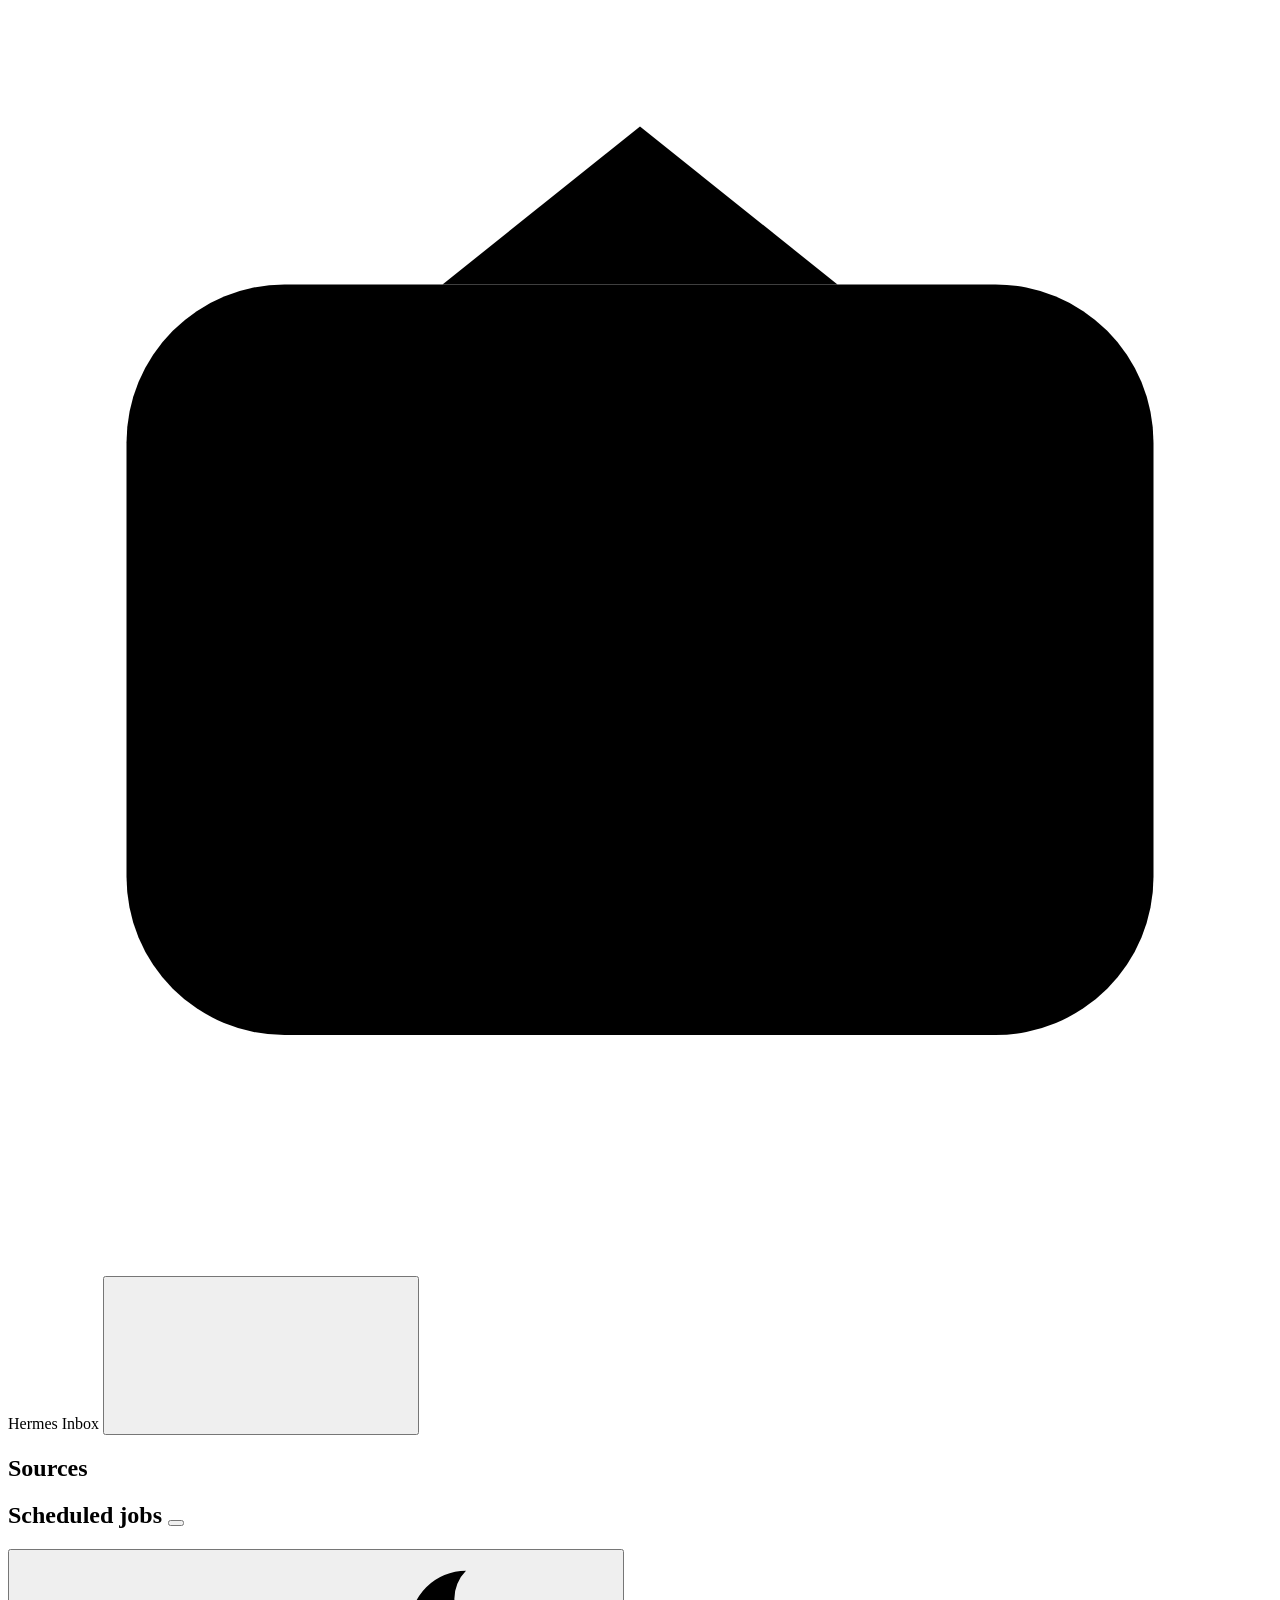
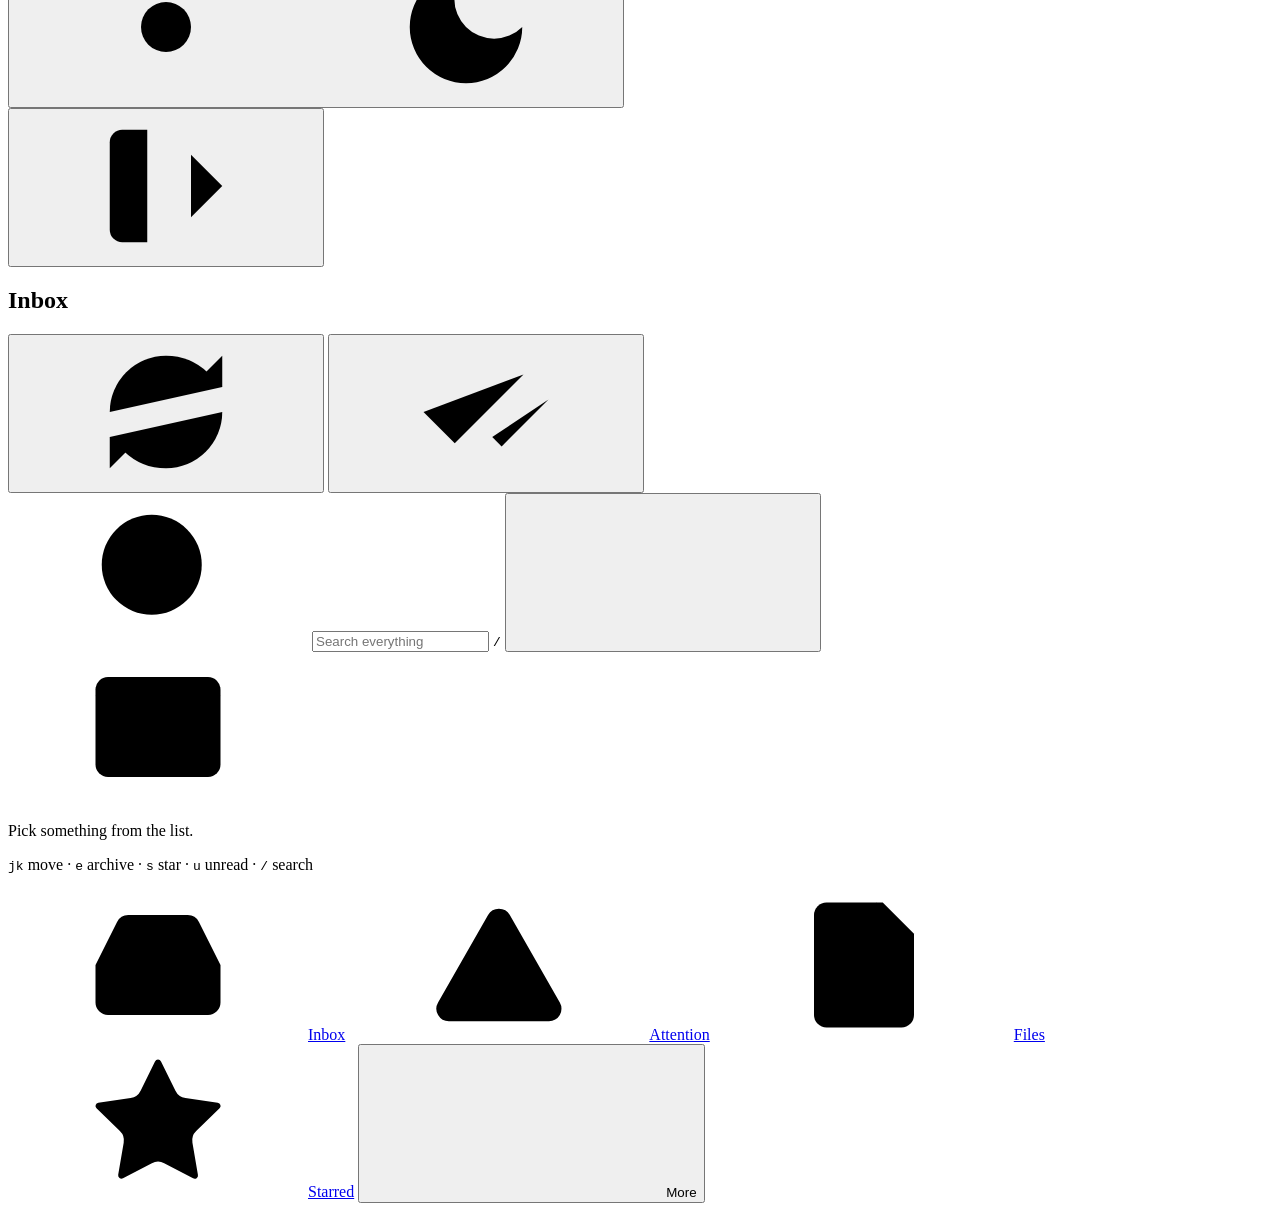
==== hermes_inbox/static/index.html @ 0f51ac11 "Hermes Inbox 0.1.0 One inbox for everything a Hermes Agent does: scheduled-run results, files the ag" ====
<!doctype html>
<html lang="en" data-theme="dark">
<head>
<meta charset="utf-8">
<meta name="viewport" content="width=device-width, initial-scale=1, viewport-fit=cover">
<meta name="theme-color" content="#1a1c21">
<meta name="apple-mobile-web-app-capable" content="yes">
<meta name="mobile-web-app-capable" content="yes">
<meta name="apple-mobile-web-app-status-bar-style" content="black-translucent">
<meta name="apple-mobile-web-app-title" content="Inbox">
<title>Hermes Inbox</title>
<link rel="icon" href="/static/icon.svg" type="image/svg+xml">
<link rel="apple-touch-icon" href="/static/apple-touch-icon.png">
<link rel="manifest" href="/static/manifest.webmanifest">
<script src="/static/theme.js"></script>
<link rel="stylesheet" href="/static/app.css">
</head>
<body>
<svg xmlns="http://www.w3.org/2000/svg" style="display:none" aria-hidden="true">
  <defs>
    <symbol id="i-inbox" viewBox="0 0 24 24"><path d="M22 12h-6l-2 3h-4l-2-3H2"/><path d="M5.45 5.11 2 12v6a2 2 0 0 0 2 2h16a2 2 0 0 0 2-2v-6l-3.45-6.89A2 2 0 0 0 16.76 4H7.24a2 2 0 0 0-1.79 1.11z"/></symbol>
    <symbol id="i-alert" viewBox="0 0 24 24"><path d="m21.73 18-8-14a2 2 0 0 0-3.48 0l-8 14A2 2 0 0 0 4 21h16a2 2 0 0 0 1.73-3"/><path d="M12 9v4"/><path d="M12 17h.01"/></symbol>
    <symbol id="i-star" viewBox="0 0 24 24"><path d="M11.52 2.3a.53.53 0 0 1 .96 0l2.31 4.68a2.1 2.1 0 0 0 1.6 1.16l5.16.76a.53.53 0 0 1 .3.91l-3.74 3.63a2.1 2.1 0 0 0-.6 1.88l.88 5.14a.53.53 0 0 1-.78.56l-4.62-2.43a2.1 2.1 0 0 0-1.97 0L6.4 21.01a.53.53 0 0 1-.77-.56l.88-5.14a2.1 2.1 0 0 0-.61-1.88L2.16 9.8a.53.53 0 0 1 .29-.9l5.17-.76a2.1 2.1 0 0 0 1.6-1.16z"/></symbol>
    <symbol id="i-archive" viewBox="0 0 24 24"><rect width="20" height="5" x="2" y="3" rx="1"/><path d="M4 8v11a2 2 0 0 0 2 2h12a2 2 0 0 0 2-2V8"/><path d="M10 12h4"/></symbol>
    <symbol id="i-layers" viewBox="0 0 24 24"><path d="m12.83 2.18a2 2 0 0 0-1.66 0L2.6 6.08a1 1 0 0 0 0 1.83l8.58 3.91a2 2 0 0 0 1.66 0l8.58-3.9a1 1 0 0 0 0-1.83Z"/><path d="m22 17.65-9.17 4.16a2 2 0 0 1-1.66 0L2 17.65"/><path d="m22 12.65-9.17 4.16a2 2 0 0 1-1.66 0L2 12.65"/></symbol>
    <symbol id="i-clock" viewBox="0 0 24 24"><circle cx="12" cy="12" r="10"/><path d="M12 6v6l4 2"/></symbol>
    <symbol id="i-file" viewBox="0 0 24 24"><path d="M15 2H6a2 2 0 0 0-2 2v16a2 2 0 0 0 2 2h12a2 2 0 0 0 2-2V7Z"/><path d="M14 2v4a2 2 0 0 0 2 2h4"/></symbol>
    <symbol id="i-board" viewBox="0 0 24 24"><rect width="18" height="18" x="3" y="3" rx="2"/><path d="M8 7v7"/><path d="M12 7v4"/><path d="M16 7v9"/></symbol>
    <symbol id="i-note" viewBox="0 0 24 24"><path d="M16 3H5a2 2 0 0 0-2 2v14a2 2 0 0 0 2 2h14a2 2 0 0 0 2-2V8Z"/><path d="M15 3v4a2 2 0 0 0 2 2h4"/></symbol>
    <symbol id="i-search" viewBox="0 0 24 24"><circle cx="11" cy="11" r="8"/><path d="m21 21-4.3-4.3"/></symbol>
    <symbol id="i-refresh" viewBox="0 0 24 24"><path d="M3 12a9 9 0 0 1 9-9 9.75 9.75 0 0 1 6.74 2.74L21 8"/><path d="M21 3v5h-5"/><path d="M21 12a9 9 0 0 1-9 9 9.75 9.75 0 0 1-6.74-2.74L3 16"/><path d="M8 16H3v5"/></symbol>
    <symbol id="i-checks" viewBox="0 0 24 24"><path d="M18 6 7 17l-5-5"/><path d="m22 10-7.5 7.5L13 16"/></symbol>
    <symbol id="i-back" viewBox="0 0 24 24"><path d="m15 18-6-6 6-6"/></symbol>
    <symbol id="i-up" viewBox="0 0 24 24"><path d="m18 15-6-6-6 6"/></symbol>
    <symbol id="i-down" viewBox="0 0 24 24"><path d="m6 9 6 6 6-6"/></symbol>
    <symbol id="i-download" viewBox="0 0 24 24"><path d="M21 15v4a2 2 0 0 1-2 2H5a2 2 0 0 1-2-2v-4"/><path d="m7 10 5 5 5-5"/><path d="M12 15V3"/></symbol>
    <symbol id="i-external" viewBox="0 0 24 24"><path d="M15 3h6v6"/><path d="M10 14 21 3"/><path d="M18 13v6a2 2 0 0 1-2 2H5a2 2 0 0 1-2-2V8a2 2 0 0 1 2-2h6"/></symbol>
    <symbol id="i-mail" viewBox="0 0 24 24"><rect width="20" height="16" x="2" y="4" rx="2"/><path d="m22 7-8.97 5.7a1.94 1.94 0 0 1-2.06 0L2 7"/></symbol>
    <symbol id="i-menu" viewBox="0 0 24 24"><path d="M4 6h16"/><path d="M4 12h16"/><path d="M4 18h16"/></symbol>
    <symbol id="i-x" viewBox="0 0 24 24"><path d="M18 6 6 18"/><path d="m6 6 12 12"/></symbol>
    <symbol id="i-logout" viewBox="0 0 24 24"><path d="M9 21H5a2 2 0 0 1-2-2V5a2 2 0 0 1 2-2h4"/><path d="m16 17 5-5-5-5"/><path d="M21 12H9"/></symbol>
    <symbol id="i-sun" viewBox="0 0 24 24"><circle cx="12" cy="12" r="4"/><path d="M12 2v2"/><path d="M12 20v2"/><path d="m4.93 4.93 1.41 1.41"/><path d="m17.66 17.66 1.41 1.41"/><path d="M2 12h2"/><path d="M20 12h2"/><path d="m6.34 17.66-1.41 1.41"/><path d="m19.07 4.93-1.41 1.41"/></symbol>
    <symbol id="i-moon" viewBox="0 0 24 24"><path d="M12 3a6 6 0 0 0 9 9 9 9 0 1 1-9-9Z"/></symbol>
  </defs>
</svg>

<div class="app" id="app" data-pane="list">
  <nav class="sidebar" id="sidebar" aria-label="Mailboxes">
    <div class="brand">
      <svg class="brand-mark" viewBox="0 0 32 32" aria-hidden="true"><rect x="3" y="7" width="26" height="19" rx="4"/><path d="M3 18h7l2 3h8l2-3h7"/><path d="M11 7l5-4 5 4"/></svg>
      <span>Hermes Inbox</span>
      <button class="icon-btn drawer-close only-narrow" id="btn-drawer-close" type="button" aria-label="Close menu"><svg><use href="#i-x"/></svg></button>
    </div>
    <ul class="nav" id="nav-views"></ul>
    <h2 class="nav-heading">Sources</h2>
    <ul class="nav" id="nav-sources"></ul>
    <h2 class="nav-heading">Scheduled jobs <button class="link-btn" id="jobs-toggle" type="button"></button></h2>
    <ul class="nav nav-groups" id="nav-jobs"></ul>
    <h2 class="nav-heading" id="boards-heading" hidden>Kanban boards</h2>
    <ul class="nav nav-groups" id="nav-boards"></ul>
    <div class="sidebar-foot">
      <span id="index-status" class="muted"></span>
      <div class="foot-actions">
        <button class="icon-btn" id="btn-theme" type="button" title="Switch to light theme" aria-label="Switch to light theme">
          <svg class="theme-icon-dark"><use href="#i-sun"/></svg><svg class="theme-icon-light"><use href="#i-moon"/></svg>
        </button>
        <form method="post" action="/logout"><button class="icon-btn" type="submit" title="Sign out" aria-label="Sign out"><svg><use href="#i-logout"/></svg></button></form>
      </div>
    </div>
  </nav>
  <div class="scrim" id="scrim"></div>

  <section class="listpane" aria-label="Items">
    <header class="list-head">
      <div class="list-title-row">
        <h1 id="list-title">Inbox</h1>
        <span class="count muted" id="list-count"></span>
        <div class="spacer"></div>
        <button class="icon-btn" id="btn-reindex" type="button" title="Check for new items" aria-label="Check for new items"><svg><use href="#i-refresh"/></svg></button>
        <button class="icon-btn" id="btn-markall" type="button" title="Mark all read (Shift+I)" aria-label="Mark everything here as read"><svg><use href="#i-checks"/></svg></button>
      </div>
      <label class="search" id="search-box">
        <svg aria-hidden="true"><use href="#i-search"/></svg>
        <input id="search" type="search" placeholder="Search everything" autocomplete="off" autocapitalize="off" spellcheck="false" enterkeyhint="search" aria-label="Search">
        <kbd>/</kbd>
        <button class="icon-btn search-clear" id="search-clear" type="button" aria-label="Clear search"><svg><use href="#i-x"/></svg></button>
      </label>
      <div class="filters" id="filters"></div>
    </header>
    <div class="list" id="list" role="listbox" aria-label="Items" tabindex="0"></div>
  </section>

  <main class="reader" id="reader" aria-label="Reading pane">
    <div class="reader-empty" id="reader-empty">
      <svg><use href="#i-mail"/></svg>
      <p>Pick something from the list.</p>
      <p class="muted keys"><kbd>j</kbd><kbd>k</kbd> move · <kbd>e</kbd> archive · <kbd>s</kbd> star · <kbd>u</kbd> unread · <kbd>/</kbd> search</p>
    </div>
    <article class="item" id="item" hidden></article>
  </main>

  <nav class="tabbar" id="tabbar" aria-label="Main">
    <a class="tab" href="#/view/inbox" data-tab="inbox"><svg><use href="#i-inbox"/></svg>Inbox<span class="tab-badge" data-badge="inbox"></span></a>
    <a class="tab" href="#/view/attention" data-tab="attention"><svg><use href="#i-alert"/></svg>Attention<span class="tab-badge hot" data-badge="attention"></span></a>
    <a class="tab" href="#/source/artifact" data-tab="artifact"><svg><use href="#i-file"/></svg>Files</a>
    <a class="tab" href="#/view/starred" data-tab="starred"><svg><use href="#i-star"/></svg>Starred</a>
    <button class="tab" type="button" id="btn-menu" data-tab="more" aria-label="All mailboxes and jobs"><svg><use href="#i-menu"/></svg>More</button>
  </nav>
</div>
<div class="toast" id="toast" role="status" aria-live="polite"></div>
<script src="/static/vendor/marked.min.js"></script>
<script src="/static/vendor/purify.min.js"></script>
<script src="/static/app.js"></script>
</body>
</html>
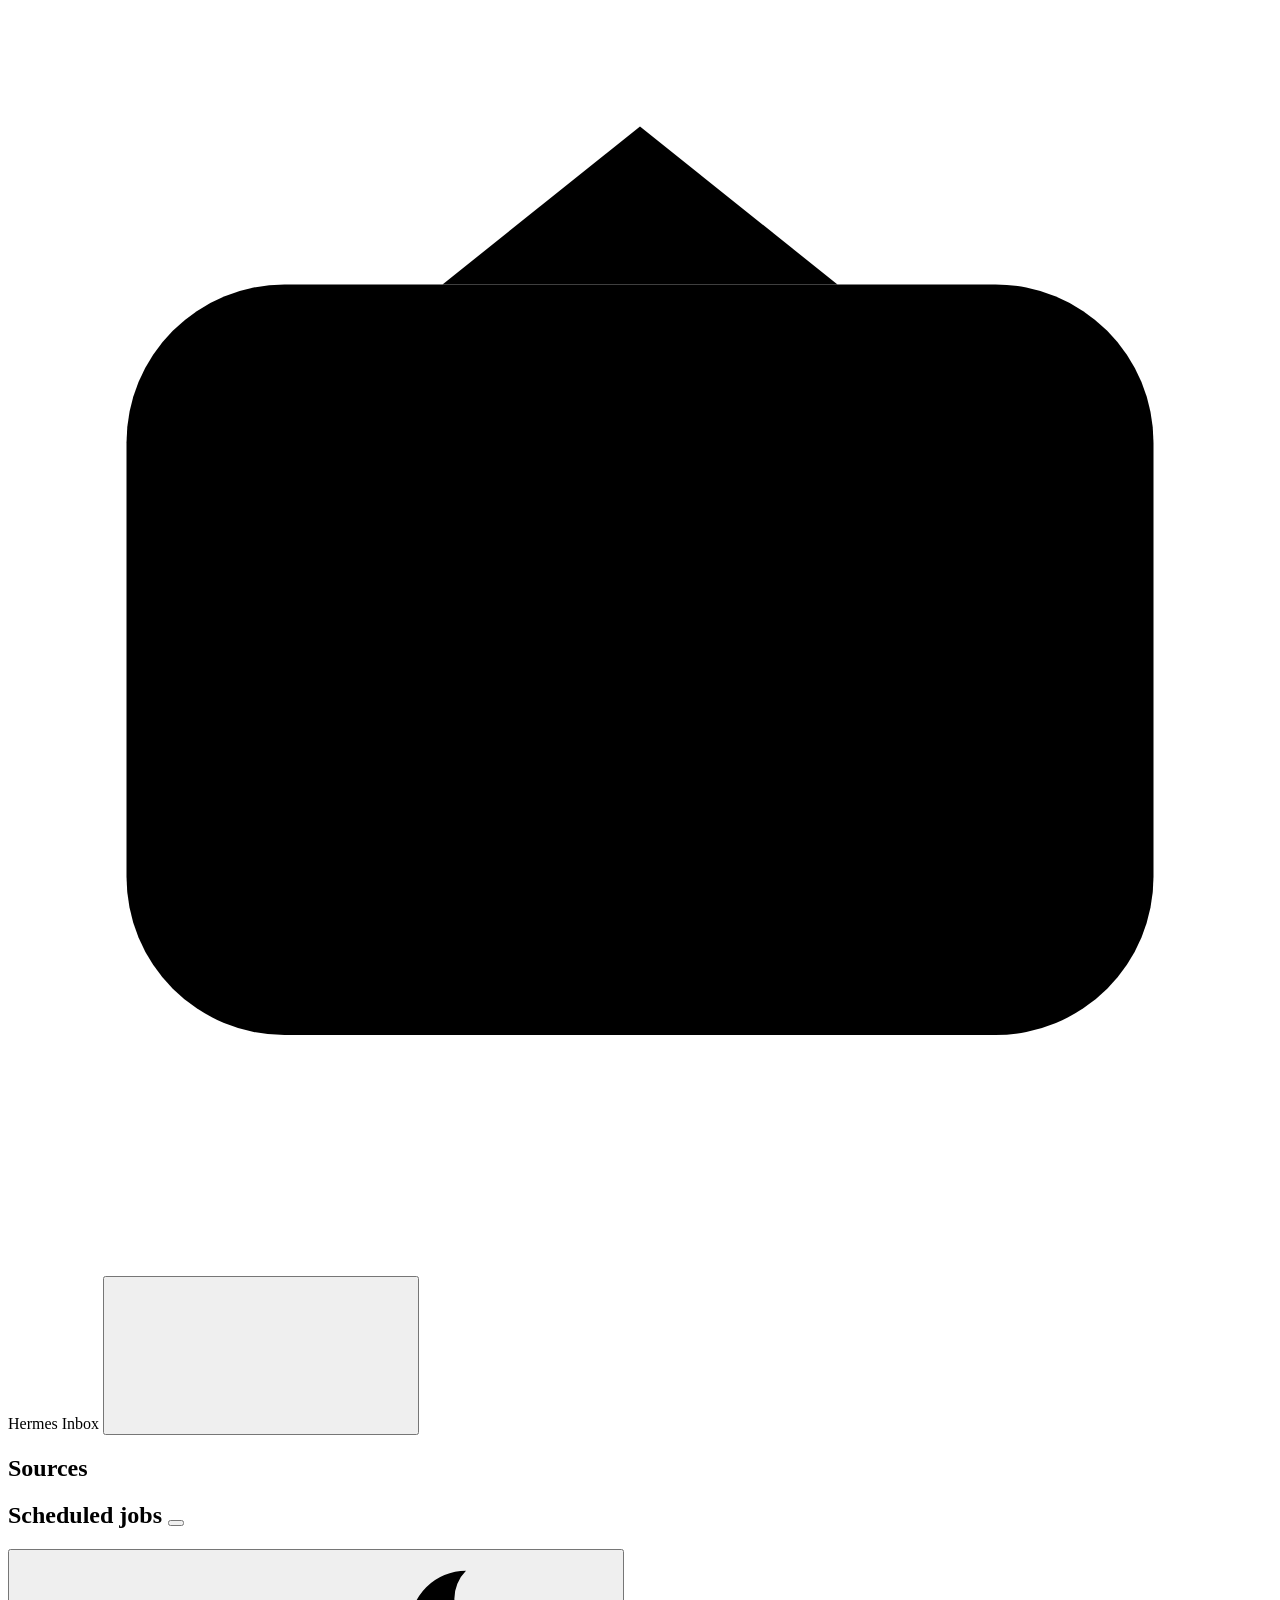
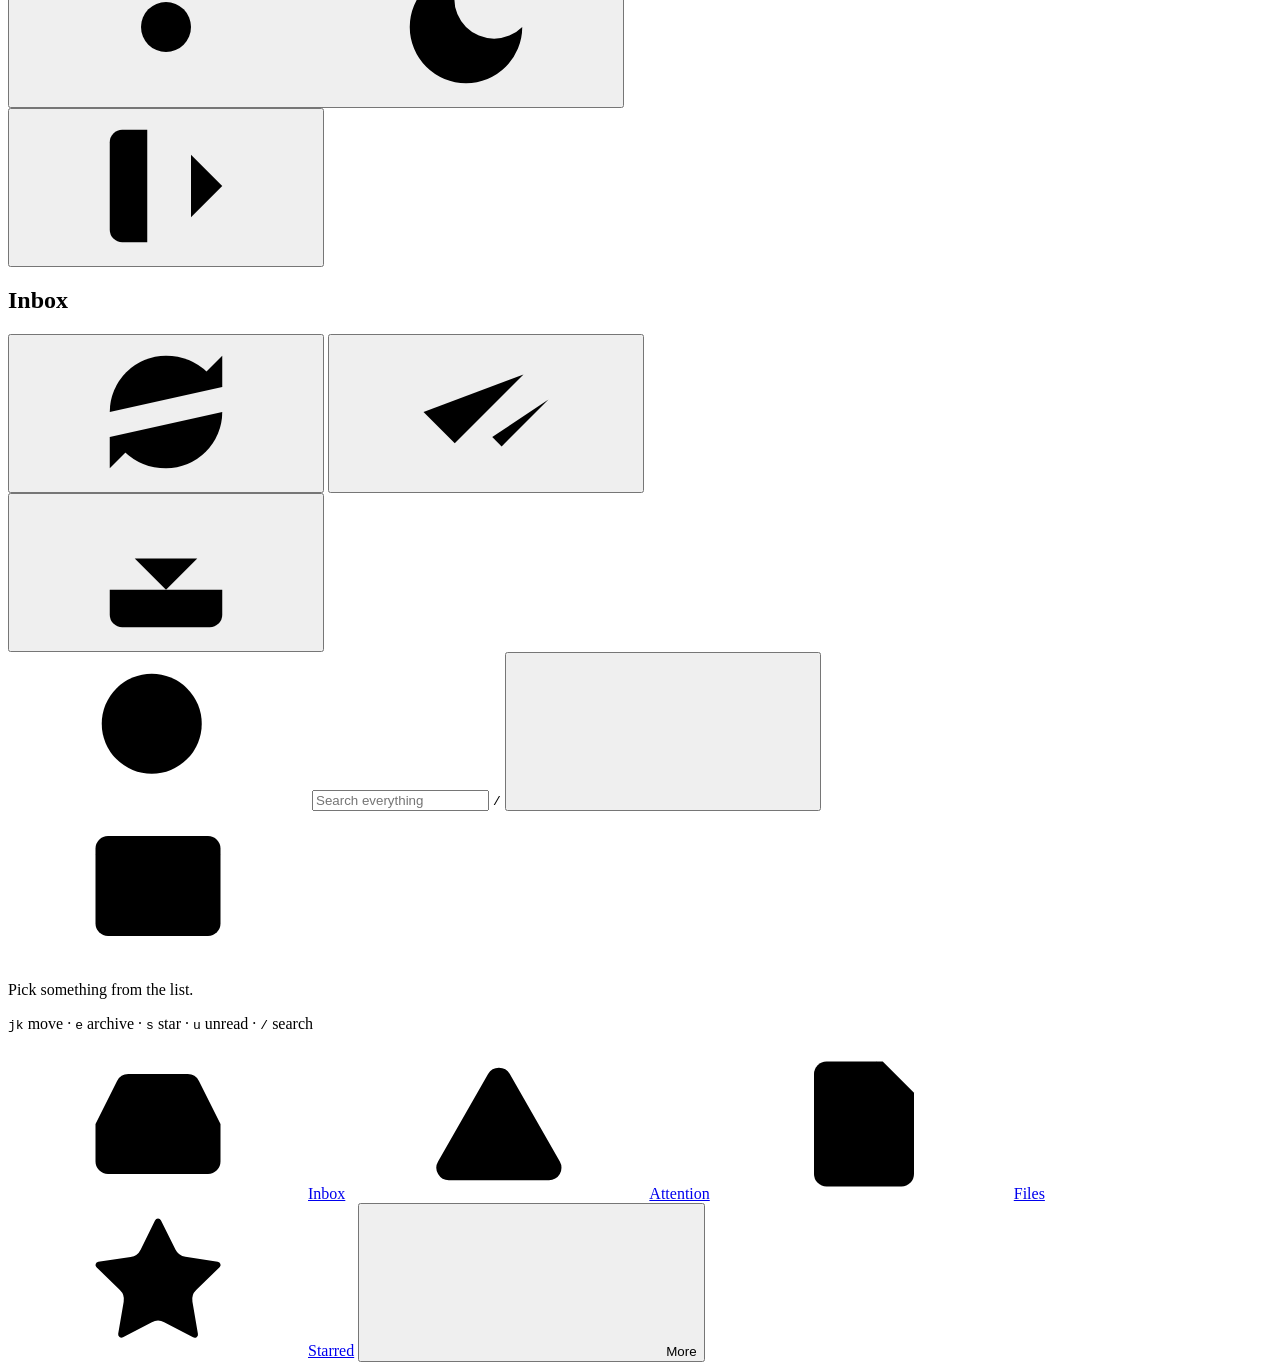
==== commit e0b32e5e: "Release 2.0.0: model and cost per run, usage page, retention, export" ====
--- a/hermes_inbox/static/index.html
+++ b/hermes_inbox/static/index.html
@@ -40,6 +40,7 @@
     <symbol id="i-x" viewBox="0 0 24 24"><path d="M18 6 6 18"/><path d="m6 6 12 12"/></symbol>
     <symbol id="i-logout" viewBox="0 0 24 24"><path d="M9 21H5a2 2 0 0 1-2-2V5a2 2 0 0 1 2-2h4"/><path d="m16 17 5-5-5-5"/><path d="M21 12H9"/></symbol>
     <symbol id="i-sun" viewBox="0 0 24 24"><circle cx="12" cy="12" r="4"/><path d="M12 2v2"/><path d="M12 20v2"/><path d="m4.93 4.93 1.41 1.41"/><path d="m17.66 17.66 1.41 1.41"/><path d="M2 12h2"/><path d="M20 12h2"/><path d="m6.34 17.66-1.41 1.41"/><path d="m19.07 4.93-1.41 1.41"/></symbol>
+    <symbol id="i-chart" viewBox="0 0 24 24"><path d="M3 3v16a2 2 0 0 0 2 2h16"/><path d="M18 17V9"/><path d="M13 17V5"/><path d="M8 17v-3"/></symbol>
     <symbol id="i-moon" viewBox="0 0 24 24"><path d="M12 3a6 6 0 0 0 9 9 9 9 0 1 1-9-9Z"/></symbol>
   </defs>
 </svg>
@@ -78,7 +79,15 @@
         <div class="spacer"></div>
         <button class="icon-btn" id="btn-reindex" type="button" title="Check for new items" aria-label="Check for new items"><svg><use href="#i-refresh"/></svg></button>
         <button class="icon-btn" id="btn-markall" type="button" title="Mark all read (Shift+I)" aria-label="Mark everything here as read"><svg><use href="#i-checks"/></svg></button>
+        <div class="menu-wrap">
+          <button class="icon-btn" id="btn-export" type="button" title="Export this view" aria-label="Export this view" aria-haspopup="true" aria-expanded="false" aria-controls="export-menu"><svg><use href="#i-download"/></svg></button>
+          <div class="menu" id="export-menu" role="menu" hidden>
+            <a role="menuitem" data-fmt="json" href="#">Export as JSON</a>
+            <a role="menuitem" data-fmt="csv" href="#">Export as CSV</a>
+          </div>
+        </div>
       </div>
+      <p class="group-usage" id="group-usage" hidden></p>
       <label class="search" id="search-box">
         <svg aria-hidden="true"><use href="#i-search"/></svg>
         <input id="search" type="search" placeholder="Search everything" autocomplete="off" autocapitalize="off" spellcheck="false" enterkeyhint="search" aria-label="Search">
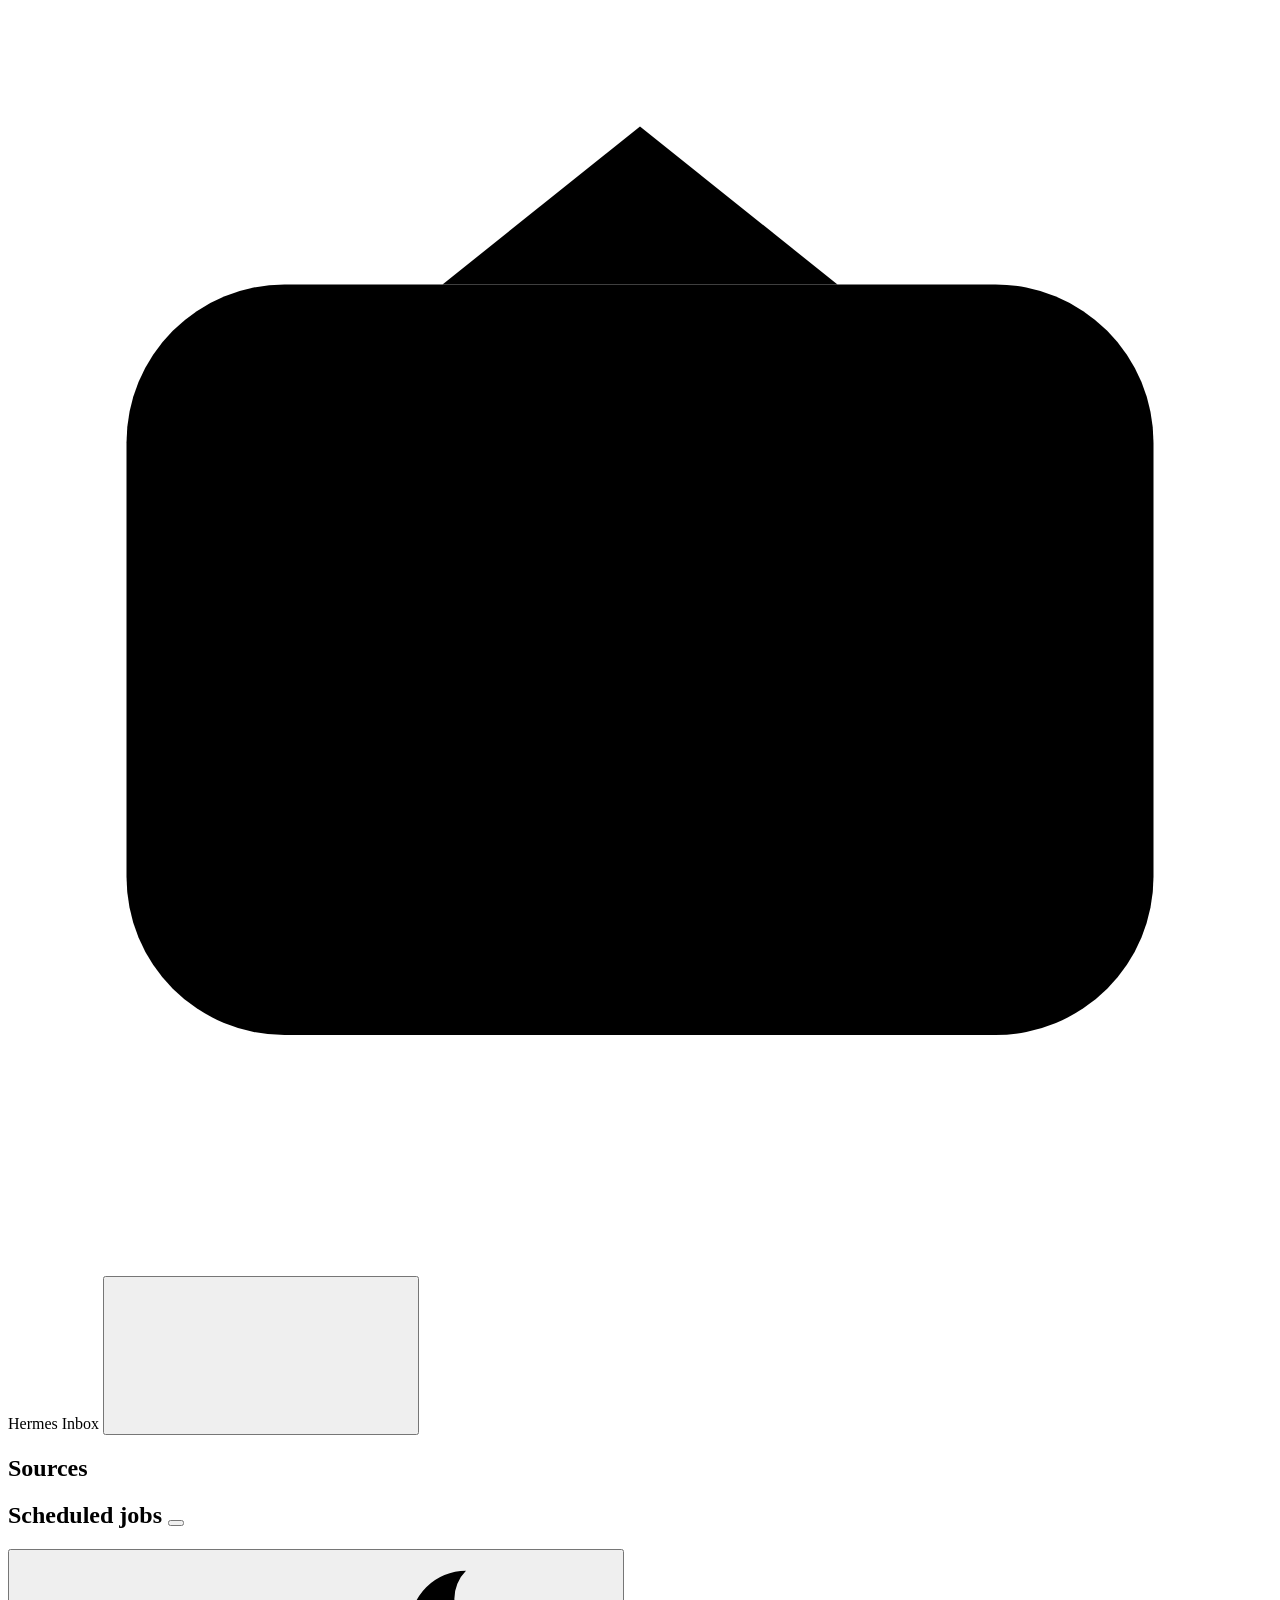
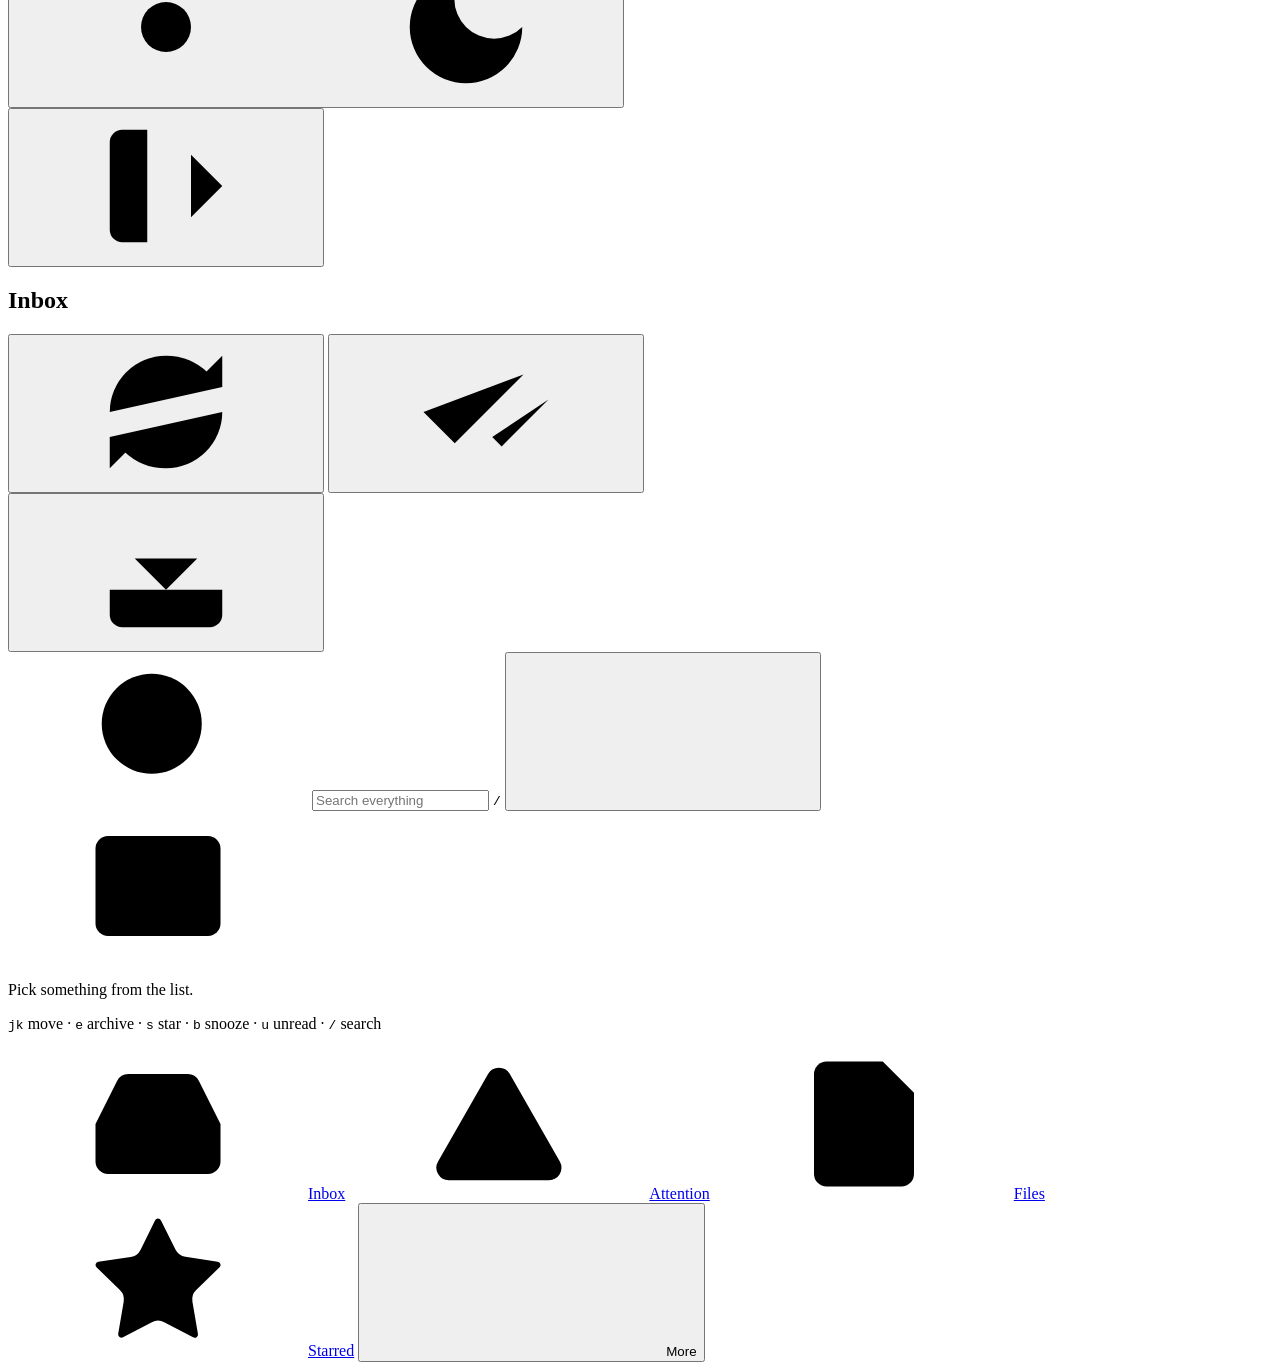
==== commit 4744d48c: "Job health source and snooze - Scheduler health: read jobs.json for what the inbox could not see. On" ====
--- a/hermes_inbox/static/index.html
+++ b/hermes_inbox/static/index.html
@@ -103,7 +103,7 @@
     <div class="reader-empty" id="reader-empty">
       <svg><use href="#i-mail"/></svg>
       <p>Pick something from the list.</p>
-      <p class="muted keys"><kbd>j</kbd><kbd>k</kbd> move · <kbd>e</kbd> archive · <kbd>s</kbd> star · <kbd>u</kbd> unread · <kbd>/</kbd> search</p>
+      <p class="muted keys"><kbd>j</kbd><kbd>k</kbd> move · <kbd>e</kbd> archive · <kbd>s</kbd> star · <kbd>b</kbd> snooze · <kbd>u</kbd> unread · <kbd>/</kbd> search</p>
     </div>
     <article class="item" id="item" hidden></article>
   </main>
